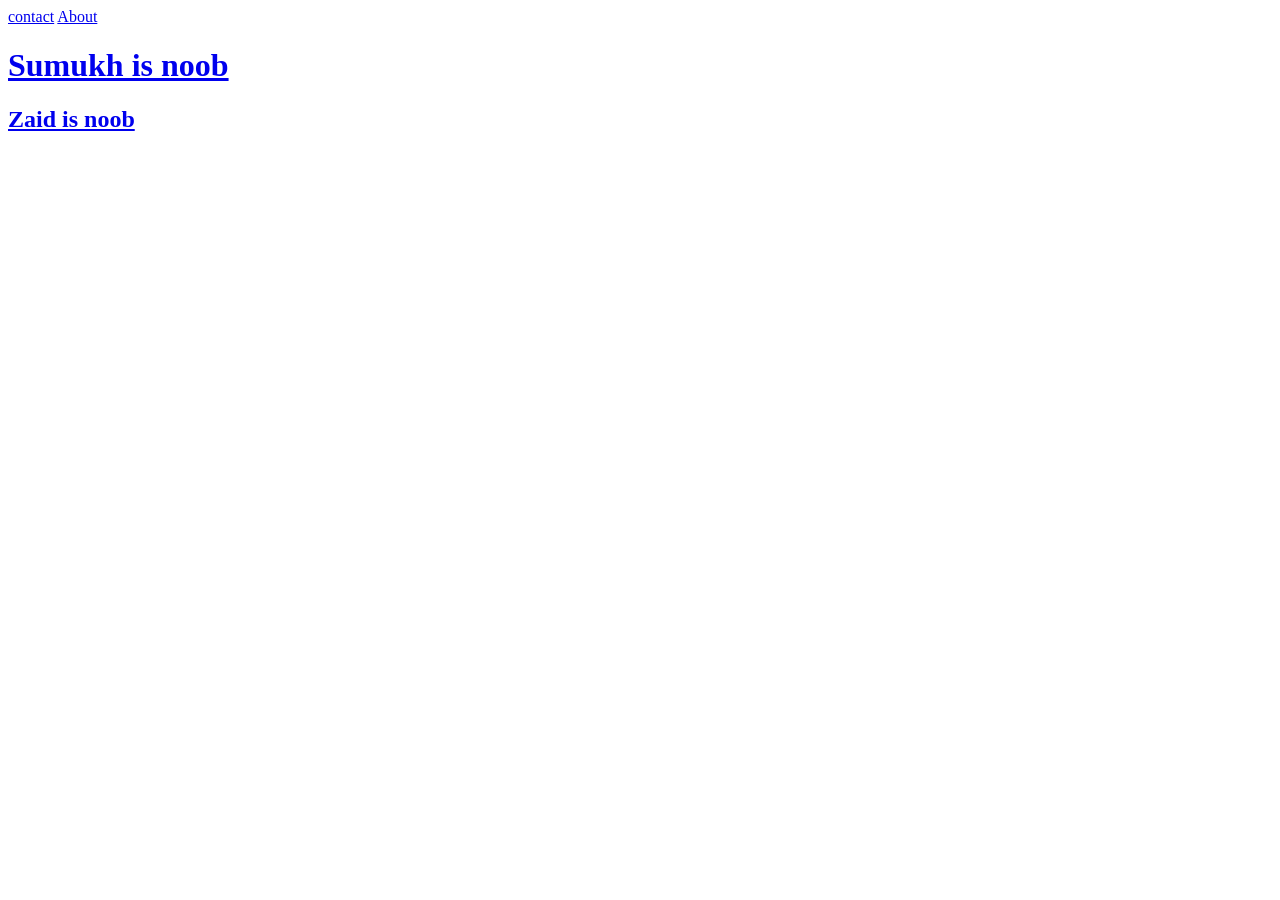
==== index.html @ c688166f "Initial Commit" ====
<!DOCTYPE html>
<html lang="en">
<head>
    <meta charset="UTF-8">
    <meta name="viewport" content="width=device-width, initial-scale=1.0">
    <title>Document</title>
</head>
<body>
<a href="contact.html">contact</a>
    <a href="about.html">About</a>
    <a href="https://en.wikipedia.org/wiki/Badminton"> <h1>Sumukh is noob</h1></a>
    <a href="https://soundcloud.com/devoz2tpeelm"><h2>Zaid is noob</h2></a>
</body>

</html>
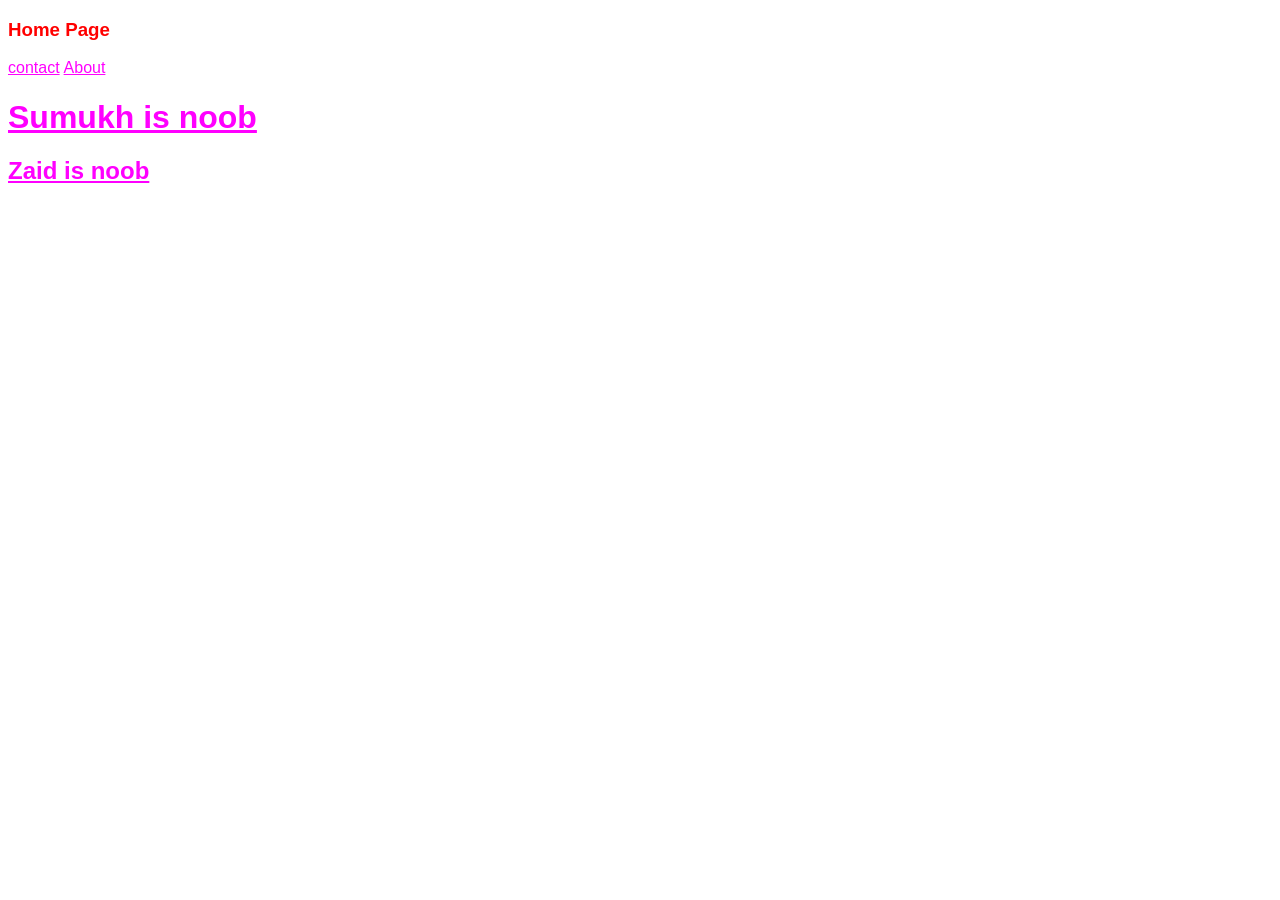
==== commit 706adfb6: "style added" ====
--- a/index.html
+++ b/index.html
@@ -4,8 +4,10 @@
     <meta charset="UTF-8">
     <meta name="viewport" content="width=device-width, initial-scale=1.0">
     <title>Document</title>
+    <link rel="stylesheet" href="styles.css">
 </head>
 <body>
+<h3>Home Page</h3>
 <a href="contact.html">contact</a>
     <a href="about.html">About</a>
     <a href="https://en.wikipedia.org/wiki/Badminton"> <h1>Sumukh is noob</h1></a>
--- a/styles.css
+++ b/styles.css
@@ -0,0 +1,11 @@
+a{
+    color: magenta;
+    font-family: Arial, Helvetica, sans-serif;
+}
+h3{
+    color: red;
+    font-family: Arial, Helvetica, sans-serif;
+}
+a:hover{
+    color: blue;
+}
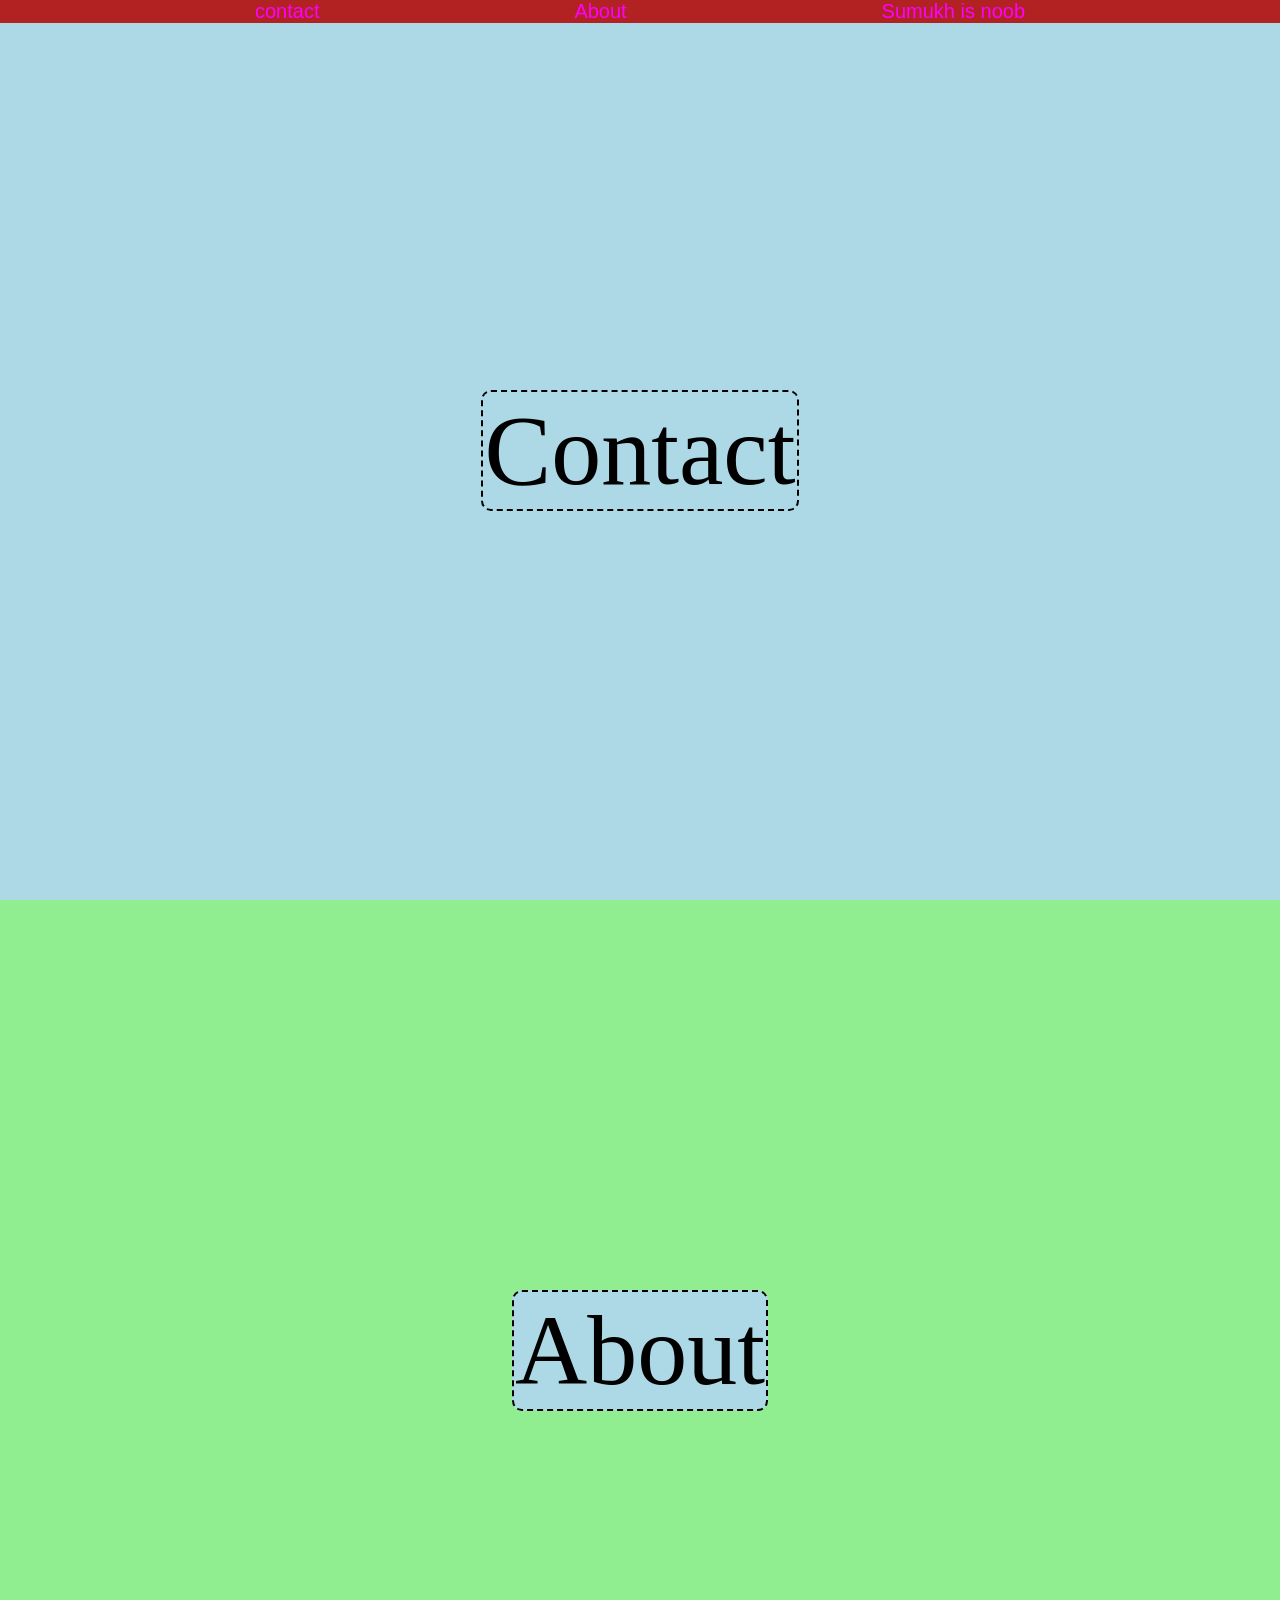
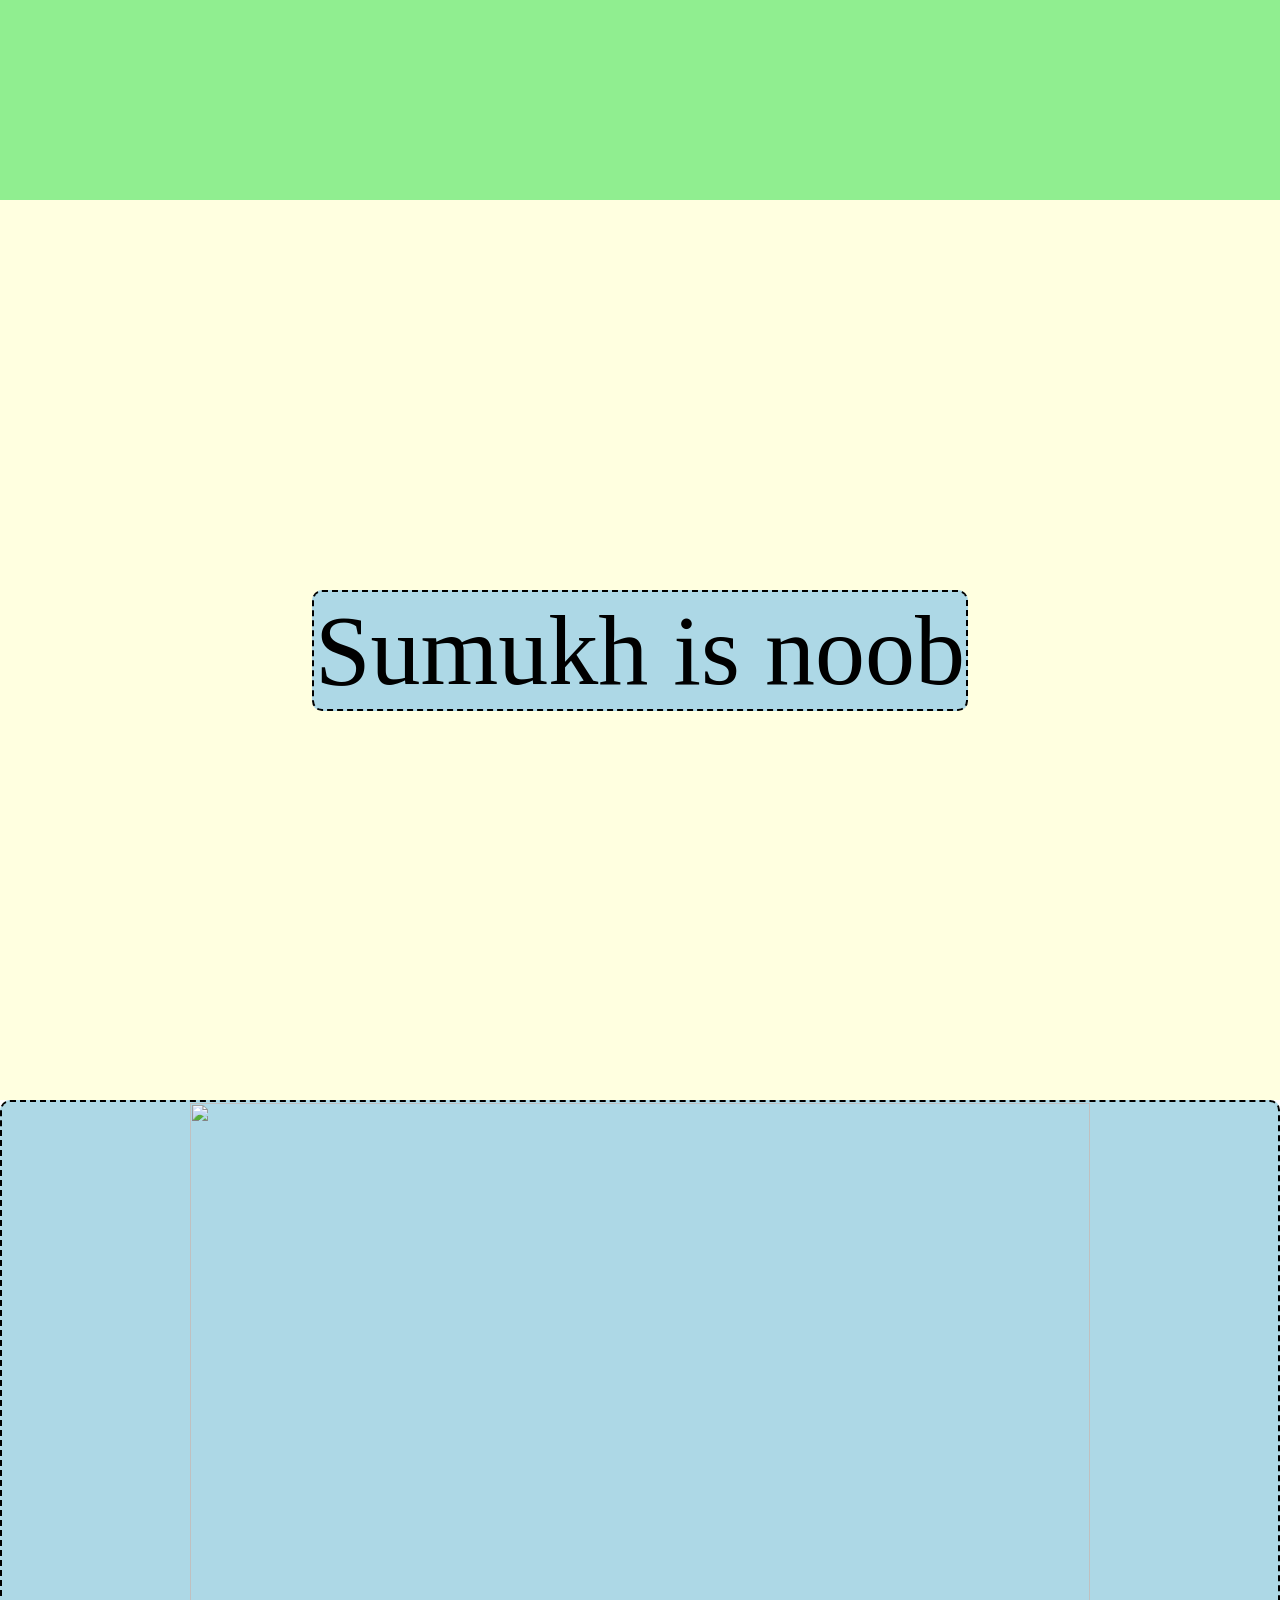
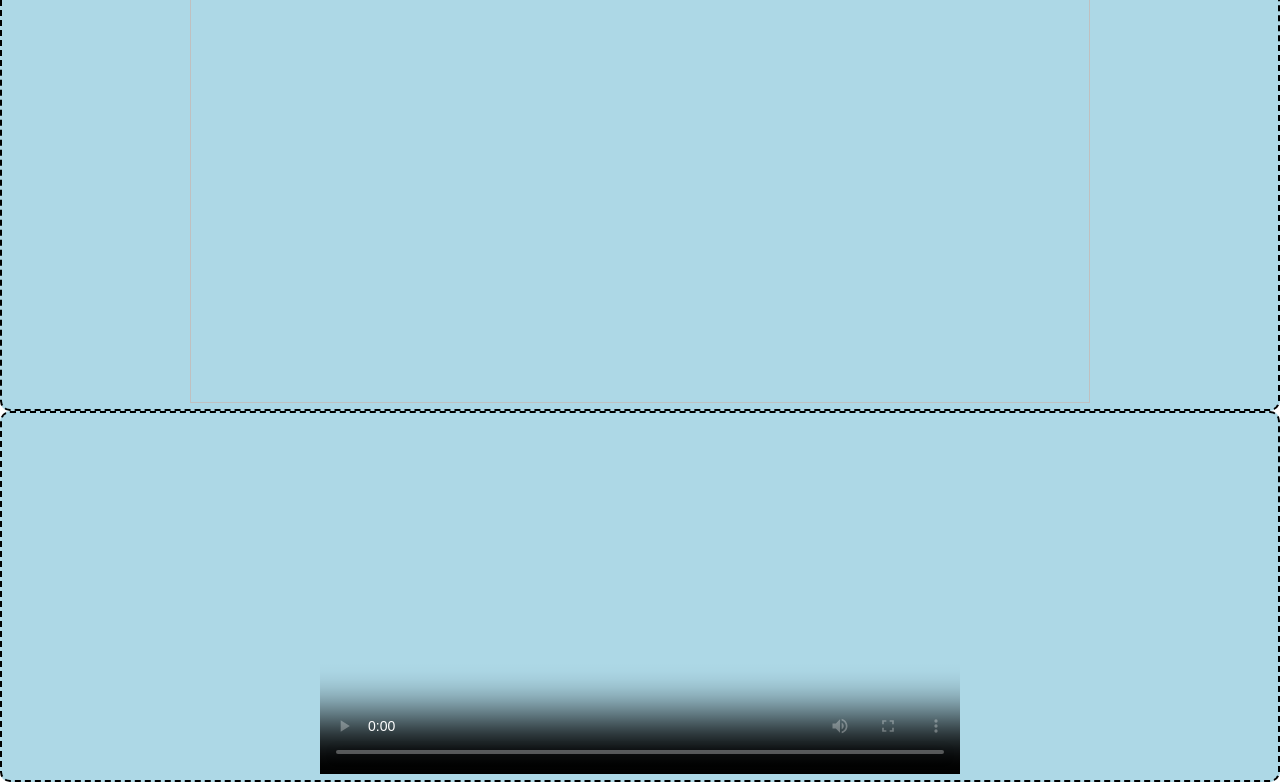
==== commit 10ee59ff: "new changes" ====
--- a/index.html
+++ b/index.html
@@ -3,15 +3,36 @@
 <head>
     <meta charset="UTF-8">
     <meta name="viewport" content="width=device-width, initial-scale=1.0">
-    <title>Document</title>
+    <title>My Website</title>
+    <nav>
+       <a href="#contact">contact</a>
+    <a href="#about">About</a>
+    <a href="#sumukh"> Sumukh is noob</a>
+    
+    </nav>
+
+
     <link rel="stylesheet" href="styles.css">
 </head>
 <body>
-<h3>Home Page</h3>
-<a href="contact.html">contact</a>
-    <a href="about.html">About</a>
-    <a href="https://en.wikipedia.org/wiki/Badminton"> <h1>Sumukh is noob</h1></a>
-    <a href="https://soundcloud.com/devoz2tpeelm"><h2>Zaid is noob</h2></a>
+
+<section id="contact"><div>Contact</div></section>
+<section id="about"><div>About</div></section>
+<section id="sumukh"><div>Sumukh is noob</div></section>
+<div>
+  
+
+<img src="https://i.pinimg.com/736x/19/35/e5/1935e577fd7e209c6c36b0c9f179d910.jpg" alt="" width="500" height="300"  >
+</div>
+<div>
+<video width="640" height="360" controls poster="https://static0.gamerantimages.com/wordpress/wp-content/uploads/2025/10/luffy-new-power-up.png">
+  <source src="gear5.mp4" type="video/mp4">
+  Your browser does not support the video tag.
+</video>
+</div>
+
+
+
 </body>
 
 </html>
--- a/styles.css
+++ b/styles.css
@@ -1,6 +1,15 @@
 a{
     color: magenta;
     font-family: Arial, Helvetica, sans-serif;
+    text-decoration: none;
+   
+    transition: all 0.3s ease;
+
+}
+a:hover{
+    border: 2px solid black;
+    border-radius: 7px;
+     background-color: rgb(22, 174, 224);
 }
 h3{
     color: red;
@@ -8,4 +17,74 @@
 }
 a:hover{
     color: blue;
+}
+h2{
+    color: green;
+    font-family: Arial, Helvetica, sans-serif;
+}
+body{
+    width: 100%;
+    font-size: 20px;
+    color: black;
+    background-color: white;
+    padding: auto;
+    margin: 0;
+    text-align: center;
+}
+nav{
+    display: flex;
+    justify-content: space-evenly;
+    background-color:firebrick;
+    margin:auto;
+    padding:0px;
+    position:fixed;
+    width:100%;
+    
+}
+img{
+    height:100vh;
+    width:100vh;
+}
+/*div{
+    height:100vh;
+    width:100vh;
+    display:flex;
+    justify-content:space-evenly;
+    padding-left:100px;
+    display-content:center;
+}
+*/
+div{
+    border: 2px dashed  black;
+    background-color: lightblue;
+    border-radius: 10px;
+    padding:1px;
+    transition: all 0.3s ease;
+}
+video{
+    height:360px;
+    width:640px;
+}
+section{
+    height:100vh;
+    width:100vw;
+    font-size:100px;
+    display:flex;
+    justify-content:center;
+    align-items:center;
+    
+}
+#contact{
+    background-color:lightblue;
+}
+#about{
+    background-color:lightgreen;
+}   
+#sumukh{
+    background-color:lightyellow;
+}
+div:hover{
+    transform: scale(2.0);
+    transform:rotate(180deg);
+
 }
